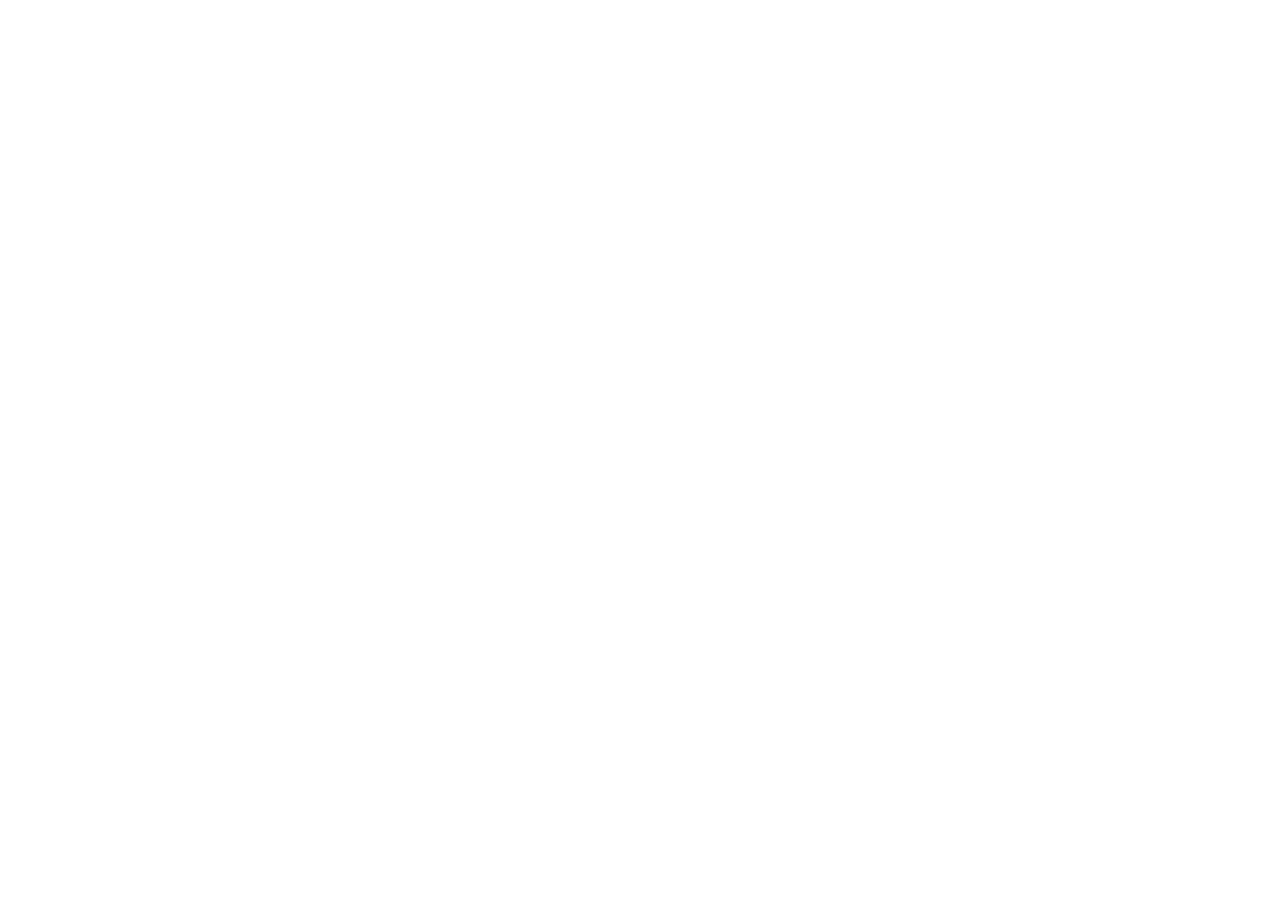
==== module-3/01_Intro_HTML_CSS/exercise/index.html @ c81eeed4 "Merge branch 'main' of https://git.techelevator.com/keybank/remote/jan-2023/java/instructor-code" ====
<!DOCTYPE html>
<html lang="en">
<head>
    <meta charset="UTF-8">
    <meta http-equiv="X-UA-Compatible" content="IE=edge">
    <meta name="viewport" content="width=device-width, initial-scale=1.0">
</head>
<body>
    
</body>
</html>
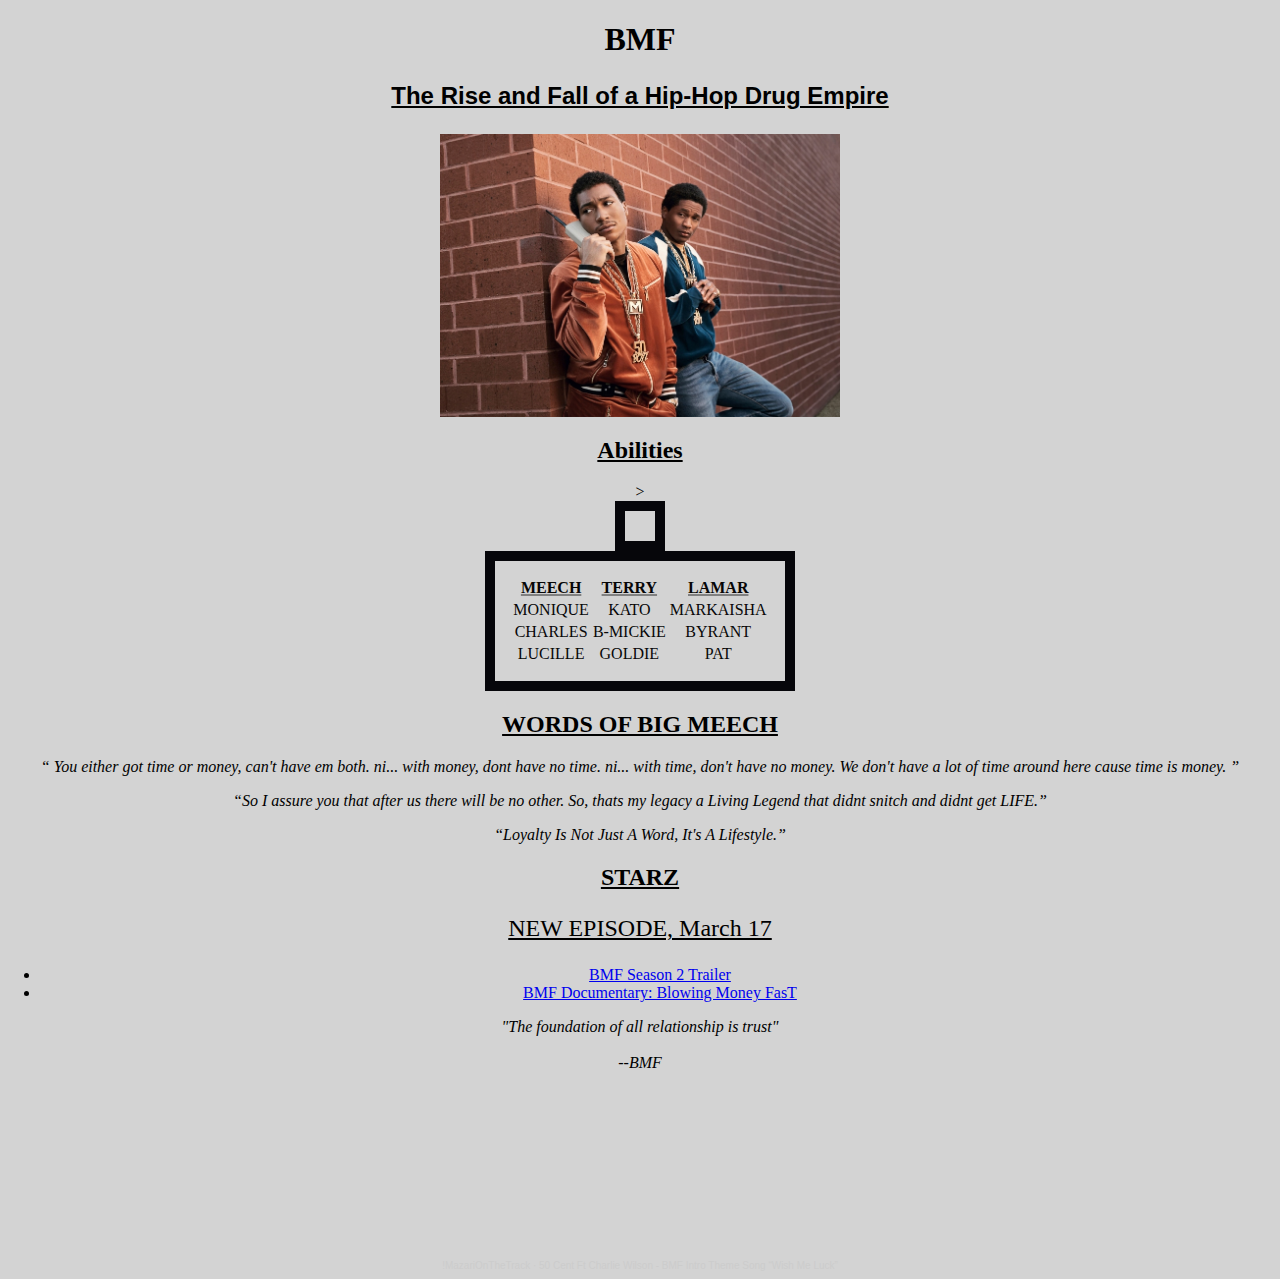
==== commit 48a70170: "site" ====
--- a/module-3/01_Intro_HTML_CSS/exercise/index.html
+++ b/module-3/01_Intro_HTML_CSS/exercise/index.html
@@ -5,7 +5,89 @@
     <meta http-equiv="X-UA-Compatible" content="IE=edge">
     <meta name="viewport" content="width=device-width, initial-scale=1.0">
 </head>
-<body>
+   
+    <link rel="stylesheet" href="style.css"/>
+    <header><title>My Fan Site</title>
     
-</body>
-</html>+    <h1>BMF</h1>
+    <p>The Rise and Fall of a Hip-Hop Drug Empire</p>
+    </header>
+
+    <main>
+    
+            <img src ="img\TOP-L-ArtsBMF1003-horiz.webp">
+        <figcaption id="img-caption">
+        </figcaption>
+        
+      
+                <section id= "facts-section">
+                  <h2> Abilities</h2> 
+                  <table>> 
+      <table>
+          <thead>
+              <tr>
+    
+                <th>MEECH</th>
+                <th>TERRY</th>
+                <th>LAMAR</th>
+              </tr>
+          </thead>
+          <tbody>
+              <tr>
+                  <Td>MONIQUE  </Td>
+                  <td>KATO</td>
+                  <td>MARKAISHA</td> 
+                  </tr>
+                  <tr>
+                  <td>CHARLES</td>
+                  <td>B-MICKIE</td>
+                  <td>BYRANT</td>
+                </tr>
+                <tr>
+                    <td>LUCILLE</td>
+                    <td>GOLDIE </td>
+                    <td>PAT</td> 
+                </tr>
+            </tbody>
+        </table>
+    </section>
+                <section id="quotes-section">
+                <h2>WORDS OF BIG MEECH</h2>
+                    <blockquote>“ You either got time or money, can't have em both. ni... with money, dont have no time. ni... with time, don't have no money. We don't have a lot of time around here cause time is money. 
+” </blockquote>
+                    <blockquote>“So I assure you that after us there will be no other. So, thats my legacy a Living Legend that didnt snitch and didnt get LIFE.” </blockquote>
+                    <blockquote>“Loyalty Is Not Just A Word, It's A Lifestyle.” </blockquote>
+                </section>
+
+                <section id="links-section"> 
+                    <h2>STARZ</h2>
+                    <p>NEW EPISODE, March 17  </p>
+                    <nav>
+                     <ul>
+                         <li>
+                             <a href=" https://www.youtube.com/watch?reload=9&v=I2Z2JkUKdS8">BMF Season 2 Trailer</a>
+                         </li>
+                         <li>
+                           <a href="https://www.youtube.com/watch?v=u-OSbcJAHWk ">BMF Documentary: Blowing Money FasT</a>  
+                         </li>
+                     </ul>   
+                    </nav>
+                </section>
+                
+                
+                
+                
+                </html>
+                </body>
+                </main>
+                
+                <i>
+                    "The foundation of all relationship is trust"
+                  </i><br><br>
+                  <i>
+                    --BMF
+                  </i><br><br>
+                
+                
+                  <iframe width="100%" height="166" scrolling="no" frameborder="no" allow="autoplay" src="https://w.soundcloud.com/player/?url=https%3A//api.soundcloud.com/tracks/1409276461&color=%23ff5500&auto_play=false&hide_related=false&show_comments=true&show_user=true&show_reposts=false&show_teaser=true"></iframe><div style="font-size: 10px; color: #cccccc;line-break: anywhere;word-break: normal;overflow: hidden;white-space: nowrap;text-overflow: ellipsis; font-family: Interstate,Lucida Grande,Lucida Sans Unicode,Lucida Sans,Garuda,Verdana,Tahoma,sans-serif;font-weight: 100;"><a href="https://soundcloud.com/mazarionthetrack" title="!MazariOnTheTrack" target="_blank" style="color: #cccccc; text-decoration: none;">!MazariOnTheTrack</a> · <a href="https://soundcloud.com/mazarionthetrack/bmf-intro-theme-song-wish-me-luck-50-cent-ft-charlie-wilson-320-kbps" title="50 Cent Ft Charlie Wilson - BMF Intro Theme Song “Wish Me Luck”" target="_blank" style="color: #cccccc; text-decoration: none;">50 Cent Ft Charlie Wilson - BMF Intro Theme Song “Wish Me Luck”</a></div> 
+                 --- a/module-3/01_Intro_HTML_CSS/exercise/style.css
+++ b/module-3/01_Intro_HTML_CSS/exercise/style.css
@@ -0,0 +1,88 @@
+header{
+    color:  rgb(0, 0, 0);
+    font-family: 'Franklin Gothic Medium', 'Arial Narrow', Arial, sans-serif;
+    font-weight: bolder;
+    font-style: Garamond;
+}
+
+
+h1{
+font-size: xx-large;
+font-family: 'Garamond', 'Garamond Regular', 'Garamond Grande';
+
+
+}
+img{
+width: 400px;
+margin-right: auto;
+margin-left: auto;
+display: block;
+
+}
+title{
+text-align: center;
+font-size: x-large;
+font-family: fantasy;
+font-weight: 900;
+}
+body{
+    
+    background-image: url(https://www.tvinsider.com/wp-content/uploads/2022/11/bmf-season-2-key.jpg);
+    background-size: cover;
+    background-attachment: scroll;
+    background-color: lightgray;
+    margin-left: auto;
+    margin-right: auto;
+    text-align: center;
+    
+
+    
+}
+p{
+    text-align: center;
+    font-size: x-large;
+    text-decoration: underline;
+    color: rgb(0, 0, 0);
+    
+}
+figcaption{
+    text-align: center;
+    font-family: 'Franklin Gothic Medium', 'Arial Narrow', Arial, sans-serif;
+    color: rgb(5, 5, 5);
+    
+
+}
+h2{
+    text-decoration: underline;
+    color: rgb(0, 0, 0);
+    
+}
+table{
+    margin-left: auto;
+    margin-right: auto;
+    text-align: center;
+    border: 10px rgb(6, 6, 10) solid;
+    column: gap 30px;
+    column-fill: balance;
+    columns: auto;
+    padding: 15px;
+    
+    
+    
+}
+th{
+    text-decoration: underline 2px gray;
+    color:rgb(7, 6, 6);
+    text-transform: uppercase;
+    
+
+}
+td{
+    text-transform: uppercase  ;
+    color: rgb(8, 8, 8); 
+}
+blockquote{
+    font-style:italic;
+    color: rgb(0, 0, 0);
+
+}
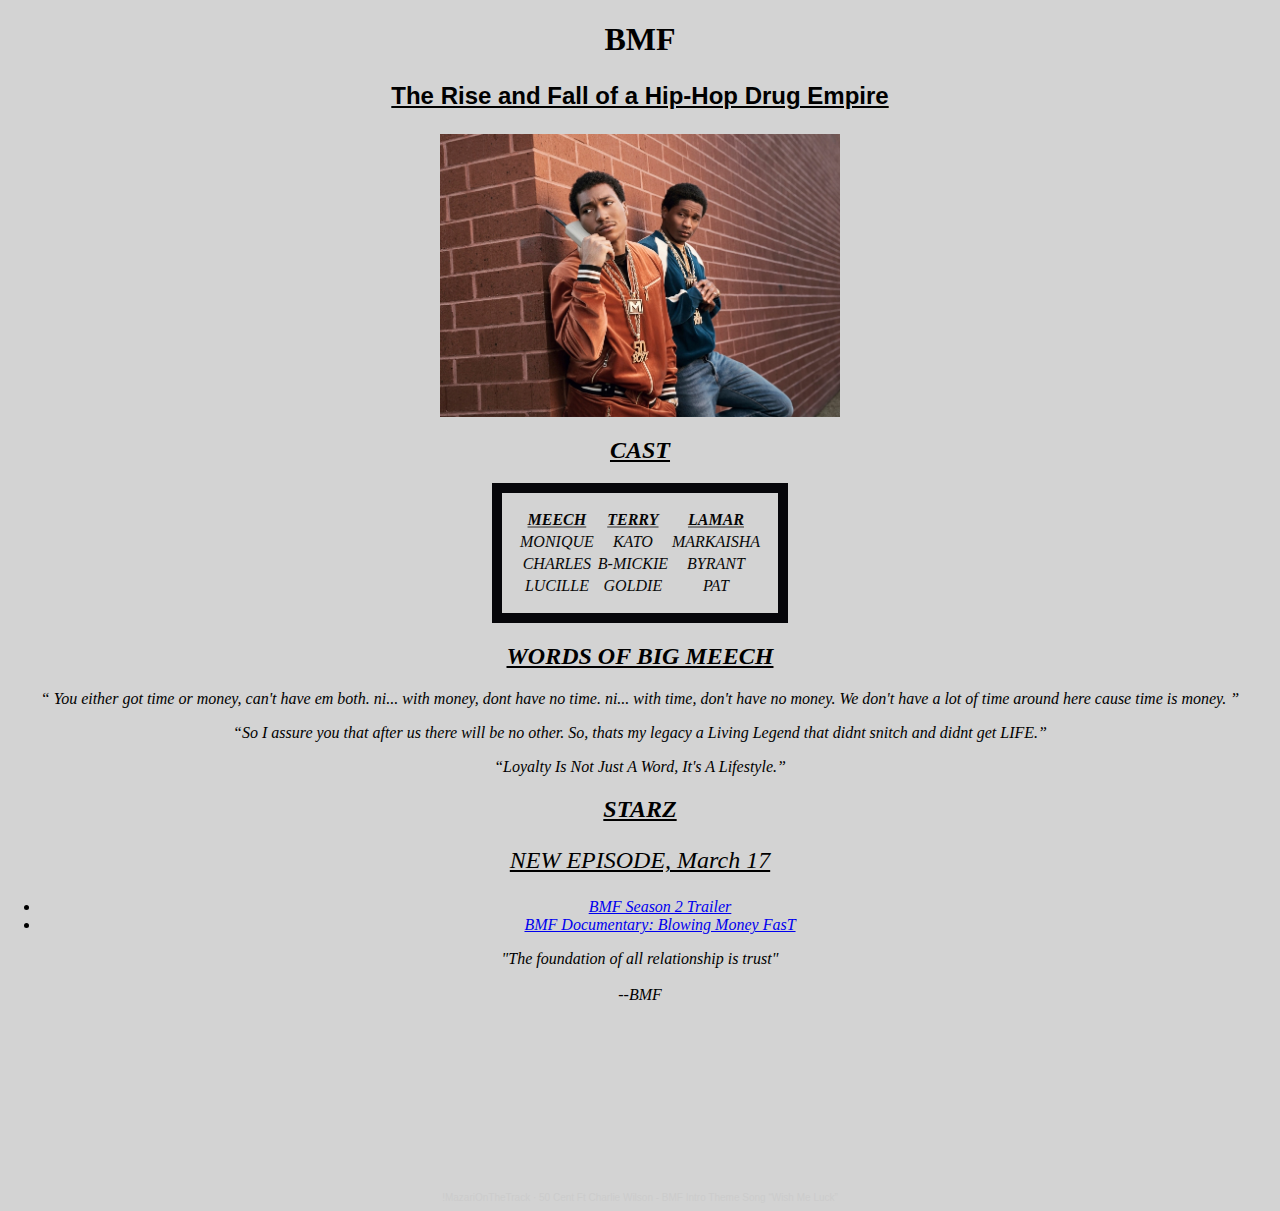
==== commit 6d2f86ed: "hm" ====
--- a/module-3/01_Intro_HTML_CSS/exercise/index.html
+++ b/module-3/01_Intro_HTML_CSS/exercise/index.html
@@ -21,8 +21,8 @@
         
       
                 <section id= "facts-section">
-                  <h2> Abilities</h2> 
-                  <table>> 
+                  <h2> CAST</h2> 
+            
       <table>
           <thead>
               <tr>
--- a/module-3/01_Intro_HTML_CSS/exercise/style.css
+++ b/module-3/01_Intro_HTML_CSS/exercise/style.css
@@ -86,3 +86,7 @@
     color: rgb(0, 0, 0);
 
 }
+section{
+    font-style:italic;
+    color: rgb(0, 0, 0);
+}